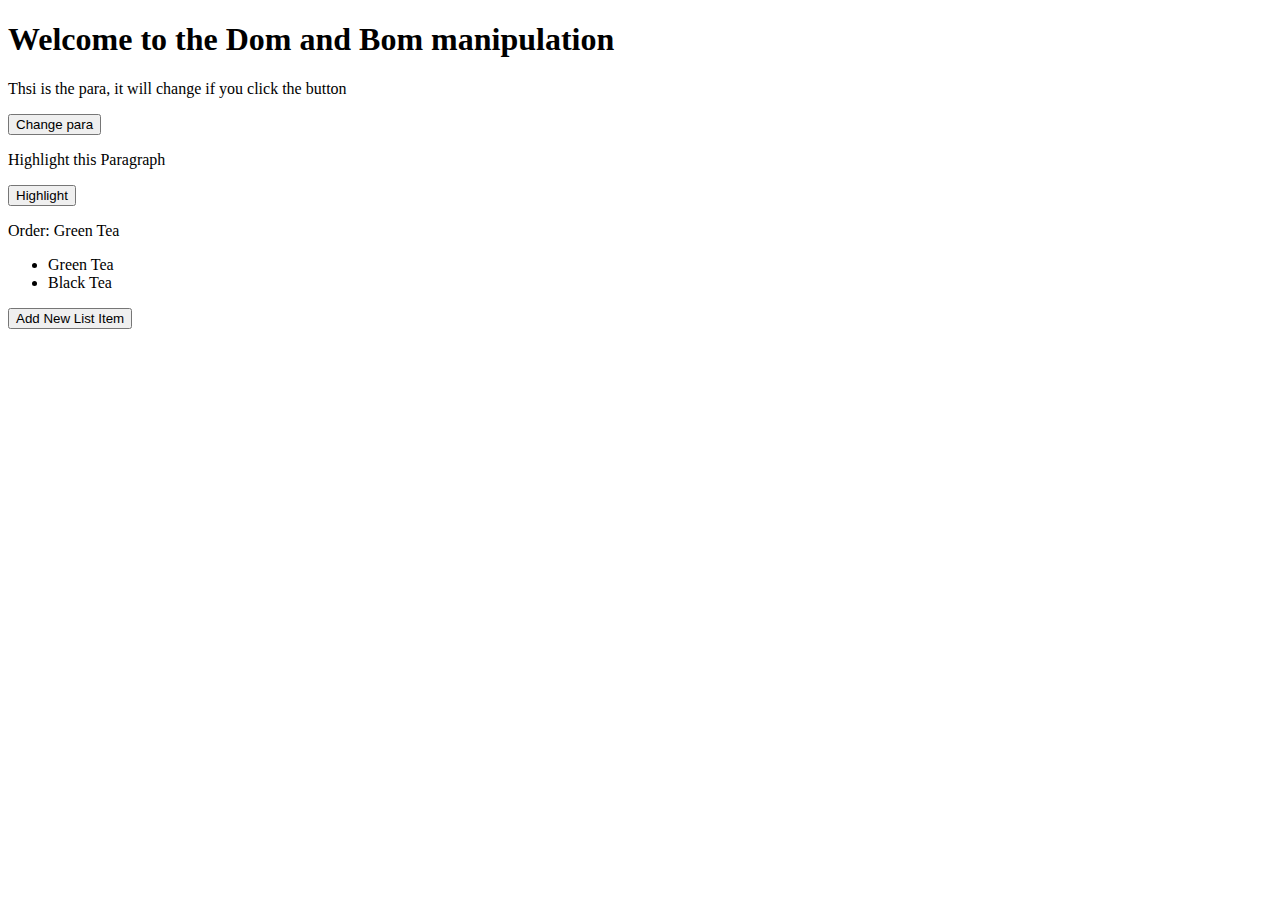
==== bom-and-dom manipulation/index.html @ 370805dc "oops and dom" ====
<!DOCTYPE html>
<html lang="en">
<head>
    <meta charset="UTF-8">
    <meta name="viewport" content="width=device-width, initial-scale=1.0">
    <title>Dom and Bom</title>
    <script defer src="./script.js"></script>
    <style>
        .highligh{
            background-color: yellow;
        }
    </style>
</head>
<body>
    <h1>Welcome to the Dom and Bom manipulation</h1>
    <p id="changePara">Thsi is the para, it will change if you click the button</p>
    <button id="changeButton">Change para</button>
    <p id="highlighPara">Highlight this Paragraph</p>
    <button id="addHighligh">Highlight</button>
    <p>Order: <span id="changeStyle">Green Tea</span></p>
    <ul id="newListItem">
        <li>Green Tea</li>
        <li>Black Tea</li>
    </ul>
    <button id="addNewItem">Add New List Item</button>
</body>
</html>
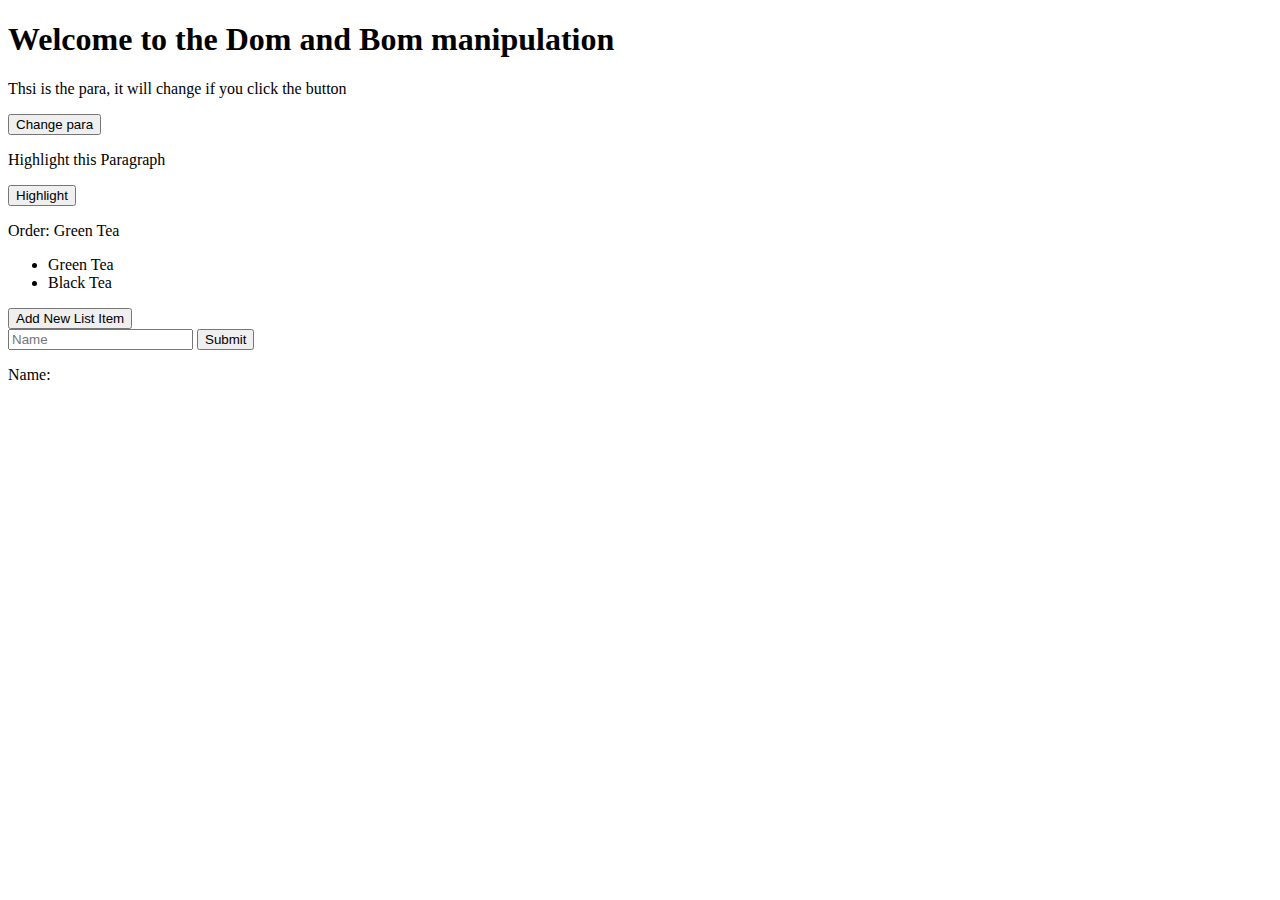
==== commit d7405cca: "todo app" ====
--- a/bom-and-dom manipulation/index.html
+++ b/bom-and-dom manipulation/index.html
@@ -23,5 +23,10 @@
         <li>Black Tea</li>
     </ul>
     <button id="addNewItem">Add New List Item</button>
+    <form id="mainform">
+        <input id="nameinput" type="text" placeholder="Name">
+        <button type="submit">Submit</button>
+    </form>
+    <p id="addValue">Name: </p>
 </body>
 </html>